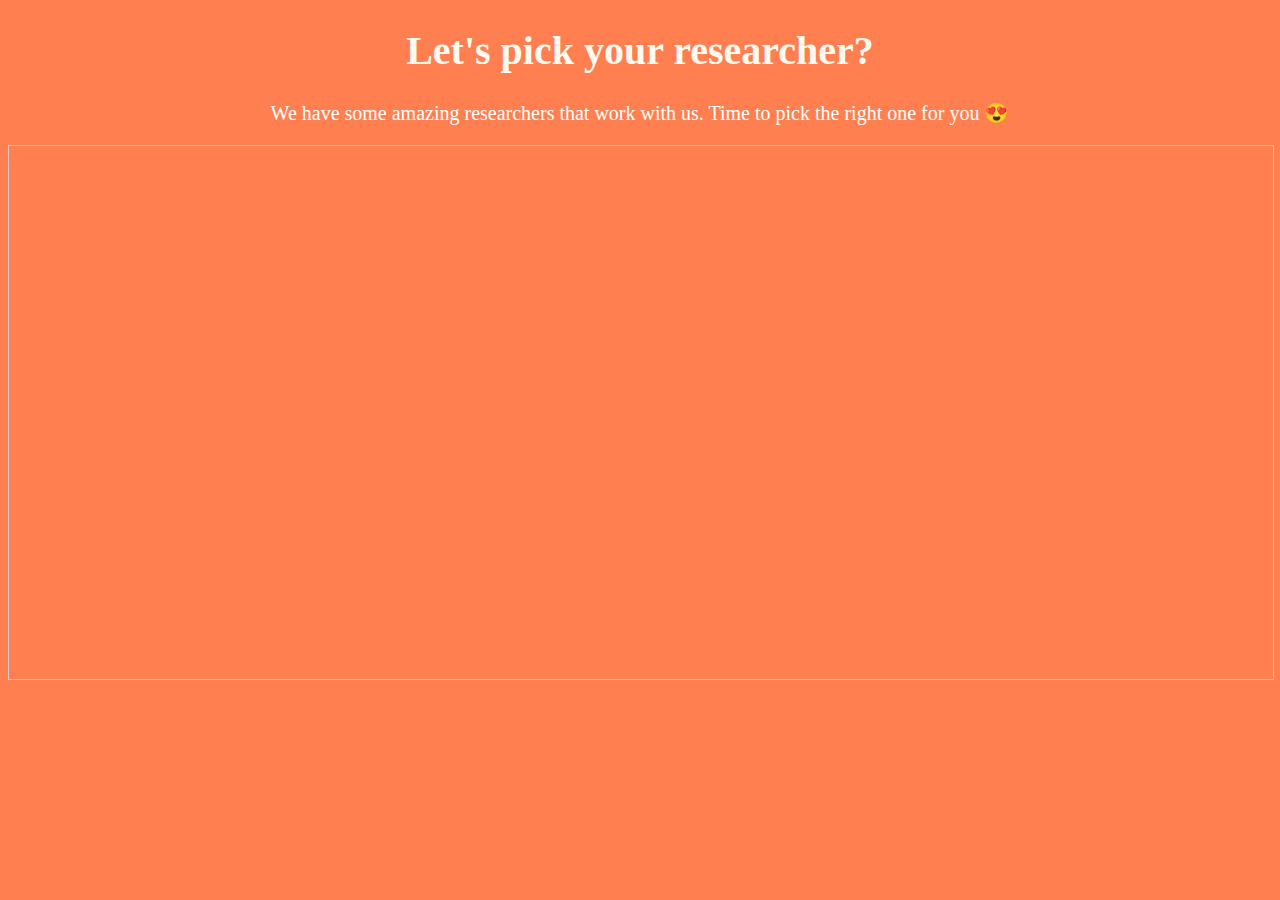
==== choose-researcher.html @ a849bacb "Rename choose-researcher to choose-researcher.html" ====
<!DOCTYPE html>
<html>
<head>
  <link rel="stylesheet" href="styles.css">
  <meta charset="UTF-8">
  <style>
    body {
      font-family: Georgia, serif;
    }
    h1 {
      font-size: 40px;
    }
    h2 {
      font-size: 30px;
    }
    p {
      font-size: 20px;
    }
  </style>
</head>
<body>

<h1>Let's pick your researcher?</h1>
<p>We have some amazing researchers that work with us. Time to pick the right one for you &#128525;</p>

<iframe class="airtable-embed" src="https://airtable.com/embed/shrZr74FUZA6j4Fhl?backgroundColor=blue&viewControls=on" frameborder="0" onmousewheel="" width="100%" height="533" style="background: transparent; border: 1px solid #ccc;"></iframe>

</body>
</html>
---- styles.css ----
body {
  background-color: coral;
}
h1 {
  color: FloralWhite;
  text-align: center;
}
h2 {
  color: FloralWhite;
  text-align: center;
}
p {
  color: white;
  text-align: center;
}
dl {
  color: white;
  text-align: center;
}
.center {
  display: block;
  margin-left: auto;
  margin-right: auto;
  width: 50%;
}
.responsive {
  width: 100%;
  height: auto;
}
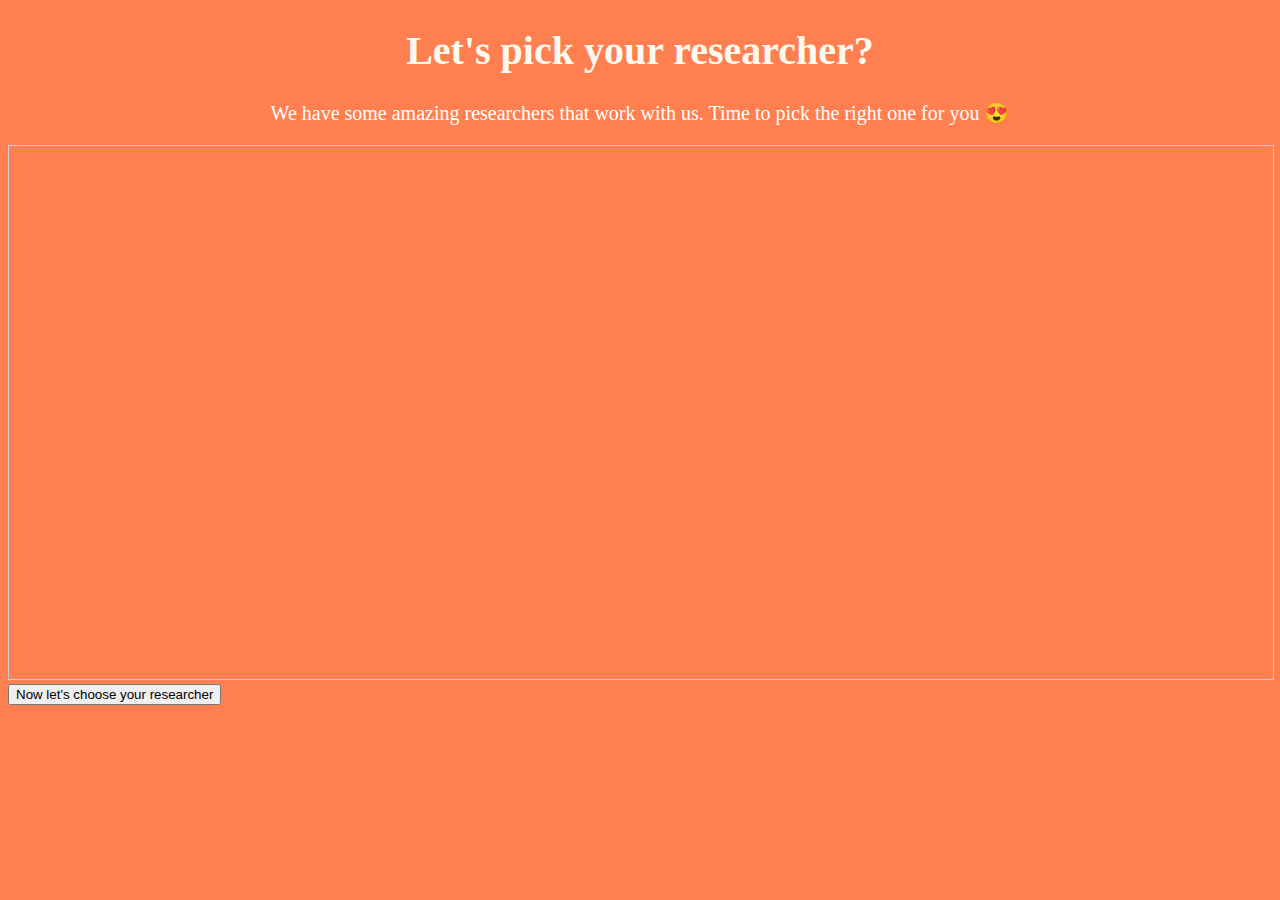
==== commit df4939f3: "Update choose-researcher.html" ====
--- a/choose-researcher.html
+++ b/choose-researcher.html
@@ -25,5 +25,7 @@
 
 <iframe class="airtable-embed" src="https://airtable.com/embed/shrZr74FUZA6j4Fhl?backgroundColor=blue&viewControls=on" frameborder="0" onmousewheel="" width="100%" height="533" style="background: transparent; border: 1px solid #ccc;"></iframe>
 
+  <button onclick="https://colinpattinson.github.io/easyur/choose-researcher">Now let's choose your researcher</button>
+
 </body>
 </html> 
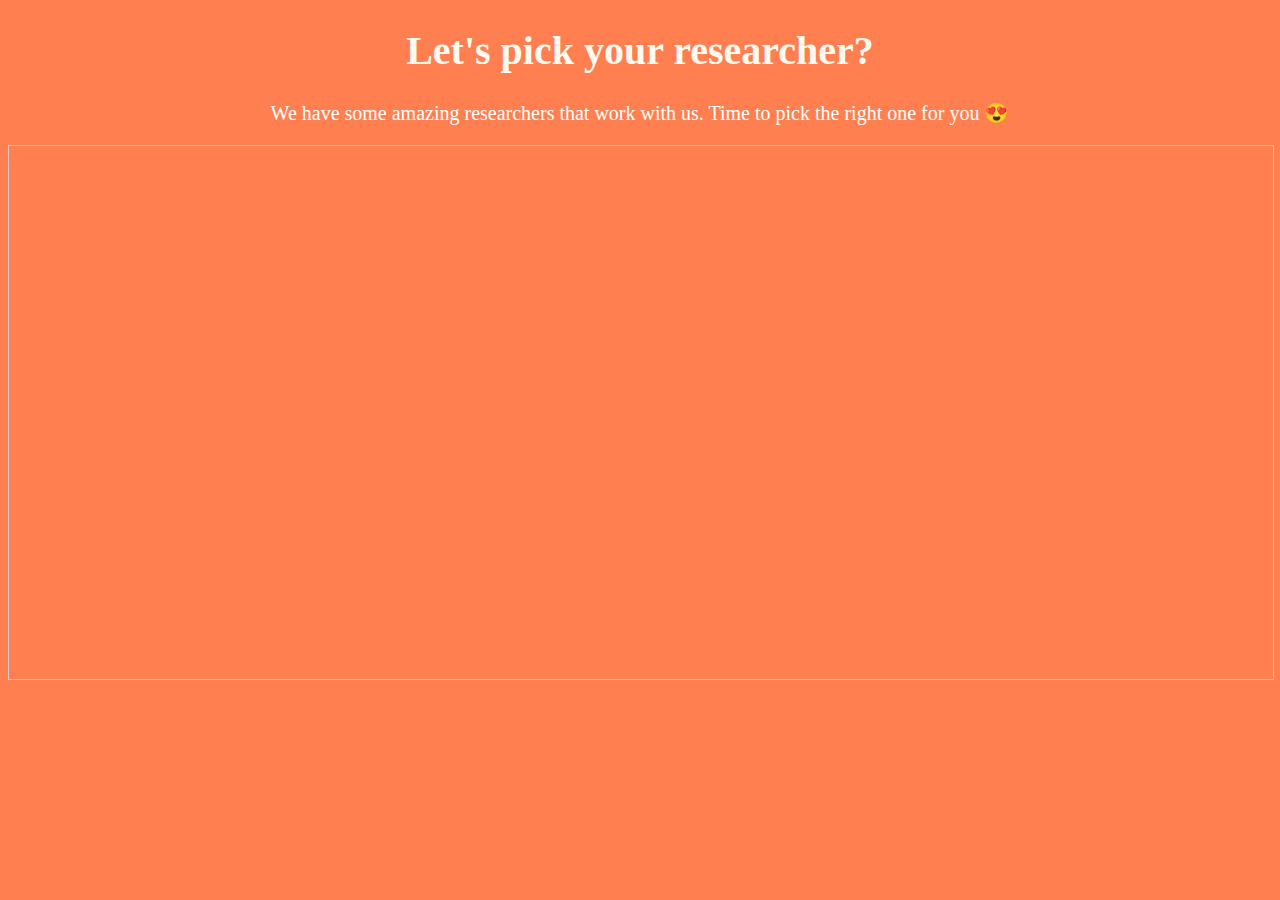
==== commit f8b37701: "Update choose-researcher.html" ====
--- a/choose-researcher.html
+++ b/choose-researcher.html
@@ -25,7 +25,5 @@
 
 <iframe class="airtable-embed" src="https://airtable.com/embed/shrZr74FUZA6j4Fhl?backgroundColor=blue&viewControls=on" frameborder="0" onmousewheel="" width="100%" height="533" style="background: transparent; border: 1px solid #ccc;"></iframe>
 
-  <button onclick="https://colinpattinson.github.io/easyur/choose-researcher">Now let's choose your researcher</button>
-
 </body>
 </html> 
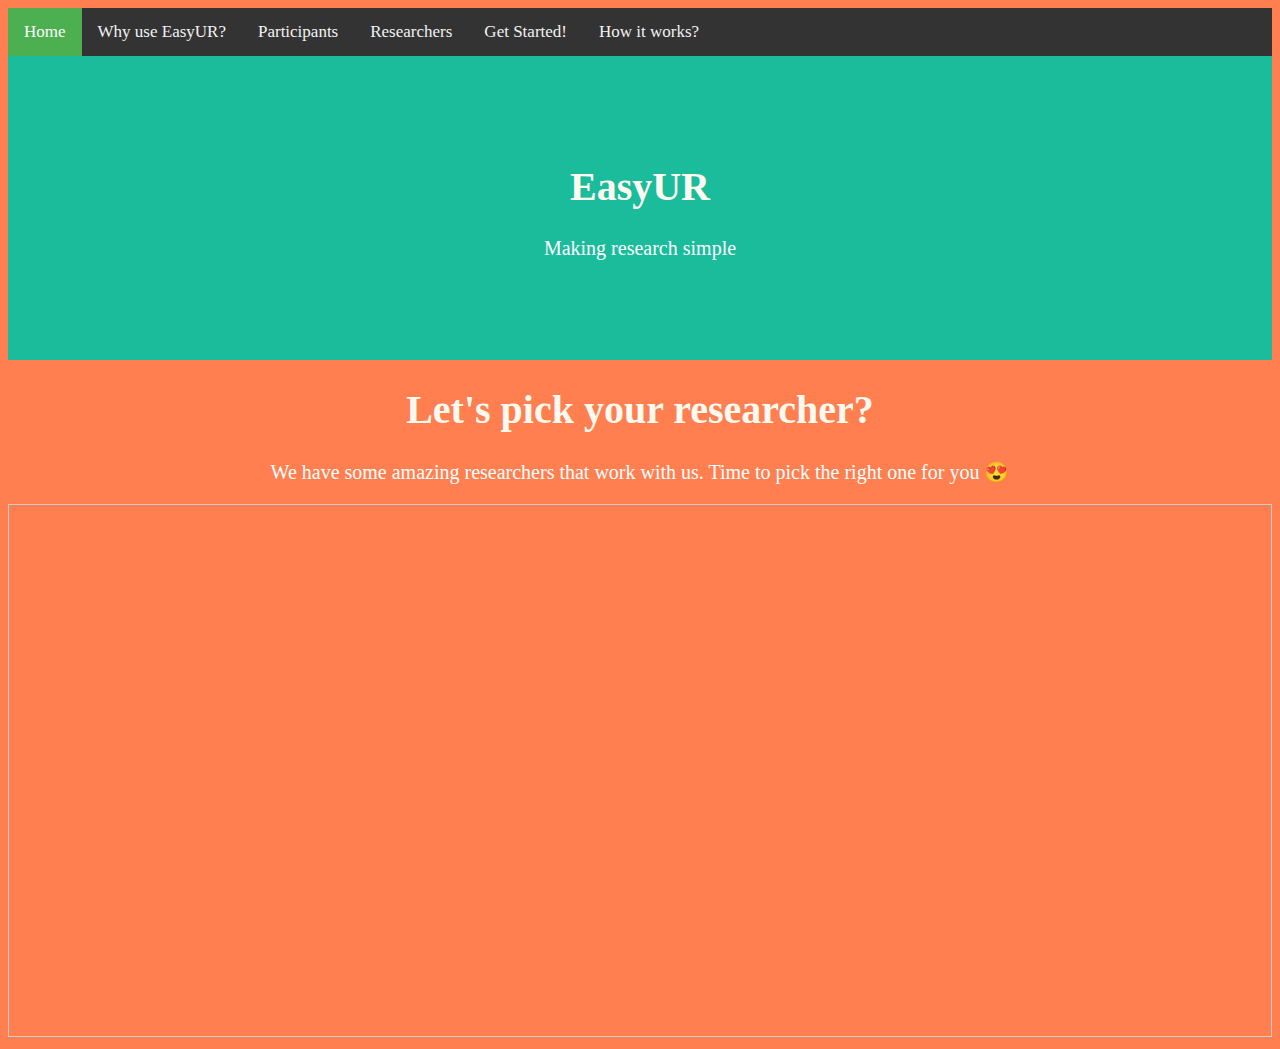
==== commit b0053ec7: "Update choose-researcher.html" ====
--- a/choose-researcher.html
+++ b/choose-researcher.html
@@ -7,6 +7,49 @@
     body {
       font-family: Georgia, serif;
     }
+    .header {
+  padding: 80px;
+  text-align: center;
+  background: #1abc9c;
+  color: white;
+}
+
+/* Increase the font size of the heading */
+.header h1 {
+  font-size: 40px;
+}
+    h1 {
+      font-size: 38px;
+    }
+    h2 {
+      font-size: 30px;
+    }
+    p {
+      font-size: 20px;
+    }
+    .topnav {
+  overflow: hidden;
+  background-color: #333;
+}
+
+.topnav a {
+  float: left;
+  color: #f2f2f2;
+  text-align: center;
+  padding: 14px 16px;
+  text-decoration: none;
+  font-size: 17px;
+}
+
+.topnav a:hover {
+  background-color: #ddd;
+  color: black;
+}
+
+.topnav a.active {
+  background-color: #4CAF50;
+  color: white;
+}
     h1 {
       font-size: 40px;
     }
@@ -19,6 +62,20 @@
   </style>
 </head>
 <body>
+  
+  <div class="topnav">
+  <a class="active" href="#home">Home</a>
+  <a href="#why">Why use EasyUR?</a>
+  <a href="#participants">Participants</a>
+  <a href="https://colinpattinson.github.io/easyur/choose-researcher">Researchers</a>
+  <a href="#credit">Get Started!</a>
+  <a href="https://colinpattinson.github.io/easyur/how">How it works?</a>
+</div>
+  
+  <div class="header">
+  <h1>EasyUR</h1>
+  <p>Making research simple</p>
+</div>
 
 <h1>Let's pick your researcher?</h1>
 <p>We have some amazing researchers that work with us. Time to pick the right one for you &#128525;</p>
--- a/styles.css
+++ b/styles.css
@@ -1,6 +1,47 @@
 body {
   background-color: coral;
 }
+
+.header {
+  padding: 80px; /* some padding */
+  text-align: center; /* center the text */
+  background: #1abc9c; /* green background */
+  color: white; /* white text color */
+}
+
+/* Increase the font size of the <h1> element */
+.header h1 {
+  font-size: 38px;
+}
+
+/* Add a black background color to the top navigation */
+.topnav {
+  background-color: #333;
+  overflow: hidden;
+}
+
+/* Style the links inside the navigation bar */
+.topnav a {
+  float: left;
+  color: #f2f2f2;
+  text-align: center;
+  padding: 14px 16px;
+  text-decoration: none;
+  font-size: 17px;
+}
+
+/* Change the color of links on hover */
+.topnav a:hover {
+  background-color: #ddd;
+  color: black;
+}
+
+/* Add a color to the active/current link */
+.topnav a.active {
+  background-color: #4CAF50;
+  color: white;
+}
+
 h1 {
   color: FloralWhite;
   text-align: center;
@@ -27,3 +68,96 @@
   width: 100%;
   height: auto;
 }
+.button {
+  background-color: #4CAF50; /* Green */
+  border: none;
+  color: white;
+  padding: 16px 32px;
+  text-align: center;
+  text-decoration: none;
+  display: inline-block;
+  font-size: 16px;
+  margin: 4px 2px;
+  transition-duration: 0.4s;
+  cursor: pointer;
+}
+
+.button1 {
+  background-color: white; 
+  color: black; 
+  border: 2px solid #4CAF50;
+}
+
+.button1:hover {
+  background-color: #4CAF50;
+  color: white;
+}
+
+* {box-sizing: border-box}
+
+/* Full-width input fields */
+  input[type=text], input[type=password] {
+  width: 100%;
+  padding: 15px;
+  margin: 5px 0 22px 0;
+  display: inline-block;
+  border: none;
+  background: #f1f1f1;
+}
+
+input[type=text]:focus, input[type=password]:focus {
+  background-color: #ddd;
+  outline: none;
+}
+
+hr {
+  border: 1px solid #f1f1f1;
+  margin-bottom: 25px;
+}
+
+/* Set a style for all buttons */
+button {
+  background-color: #4CAF50;
+  color: white;
+  padding: 14px 20px;
+  margin: 8px 0;
+  border: none;
+  cursor: pointer;
+  width: 100%;
+  opacity: 0.9;
+}
+
+button:hover {
+  opacity:1;
+}
+
+/* Extra styles for the cancel button */
+.cancelbtn {
+  padding: 14px 20px;
+  background-color: #f44336;
+}
+
+/* Float cancel and signup buttons and add an equal width */
+.cancelbtn, .signupbtn {
+  float: left;
+  width: 50%;
+}
+
+/* Add padding to container elements */
+.container {
+  padding: 16px;
+}
+
+/* Clear floats */
+.clearfix::after {
+  content: "";
+  clear: both;
+  display: table;
+}
+
+/* Change styles for cancel button and signup button on extra small screens */
+@media screen and (max-width: 300px) {
+  .cancelbtn, .signupbtn {
+    width: 100%;
+  }
+}
